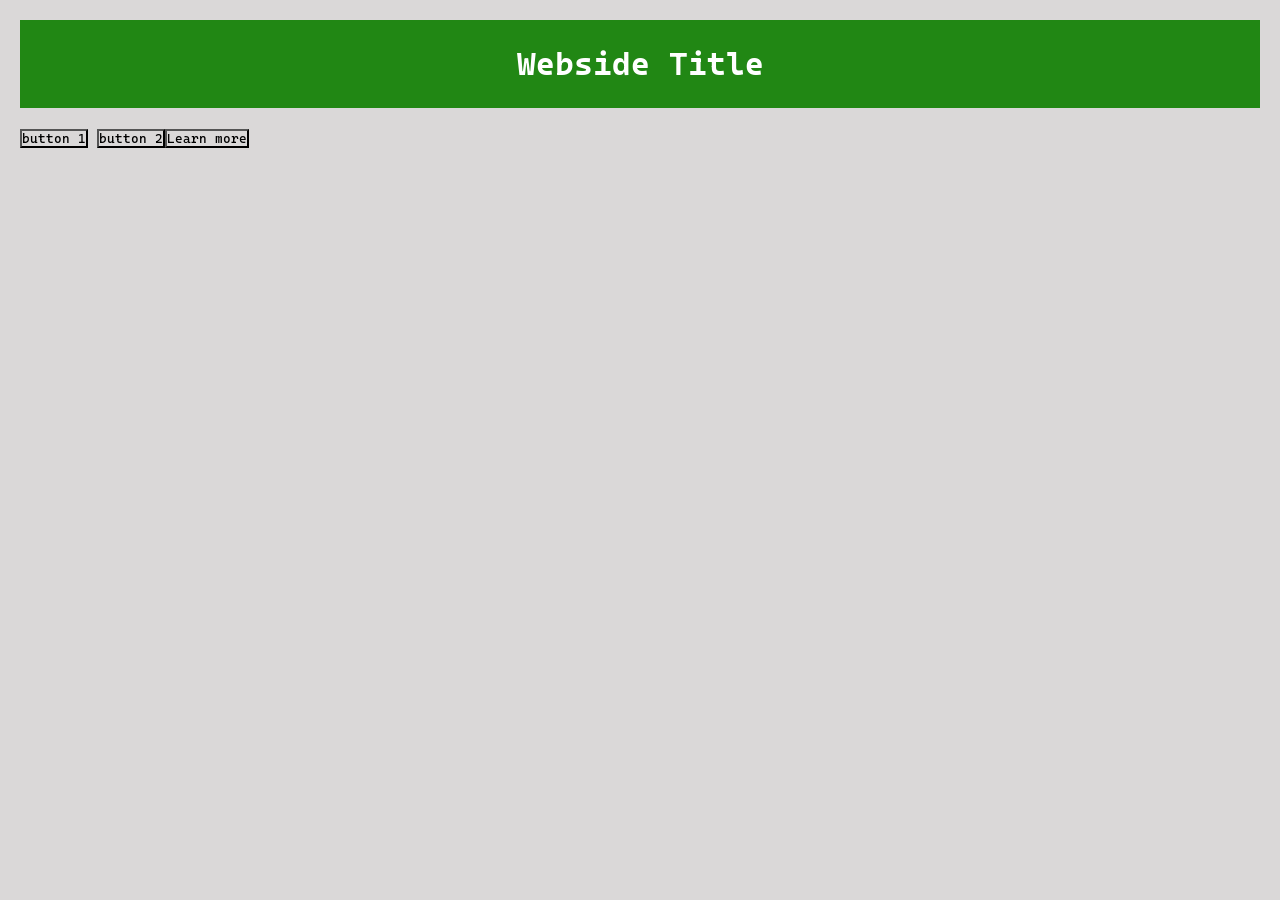
==== 01_repaso_html_css/index.html @ c500224e ".." ====
<!DOCTYPE html>
<html lang="es">

<head>
    <meta charset="UTF-8">
    <meta name="viewport" content="width=device-width, initial-scale=1.0">
    <meta name="author" content="deiberdiaz@liceovvh.cl">
    <link rel="stylesheet" href="static/css/style.css">
    <link rel="preconnect" href="https://fonts.googleapis.com">
    <link rel="preconnect" href="https://fonts.gstatic.com" crossorigin>
    <link href="https://fonts.googleapis.com/css2?family=Cascadia+Mono:ital,wght@0,200..700;1,200..700&display=swap"
        rel="stylesheet">
    <title>repaso</title>
</head>

<body>
    <header class="container">
        <h1 class="titulo">Webside Title</h1>
    </header>


    <main class="cuerpo">
        <aside class="parte-1">
            <nav class="parte-izq">
                <button class="boton-1">button 1</button>
                <button class="boton-1">button 2</button>

            </nav>
        </aside>

        <section>
            <div class="tarjetas">
                <div class="tarjeta-1"></div>
                <div class="tarjeta-1"></div>
                <div class="tarjeta-1"></div>
            </div>

            <div>
                <div class="learn">
                    <button>Learn more</button>
                </div>

            </div>
        </section>

    </main>
    <footer></footer>





</body>

</html>
---- 01_repaso_html_css/static/css/style.css ----
* {
    margin: 0;
    padding: 0;
    box-sizing: border-box;
    font-family: "Cascadia Mono", sans-serif;
    ;
    background-color: #DAD8D8;
}


.container{
    background-color: #218714;
    padding: 25px 0;
    margin: 20px;
}

.titulo{
    background-color: #218714;
    text-align: center;
    color: #ffff;
}

.cuerpo{
    display: flex;
    margin: 20px;
}

.parte-1{
    background-color: #2C5DDC;
    display: flex;
}
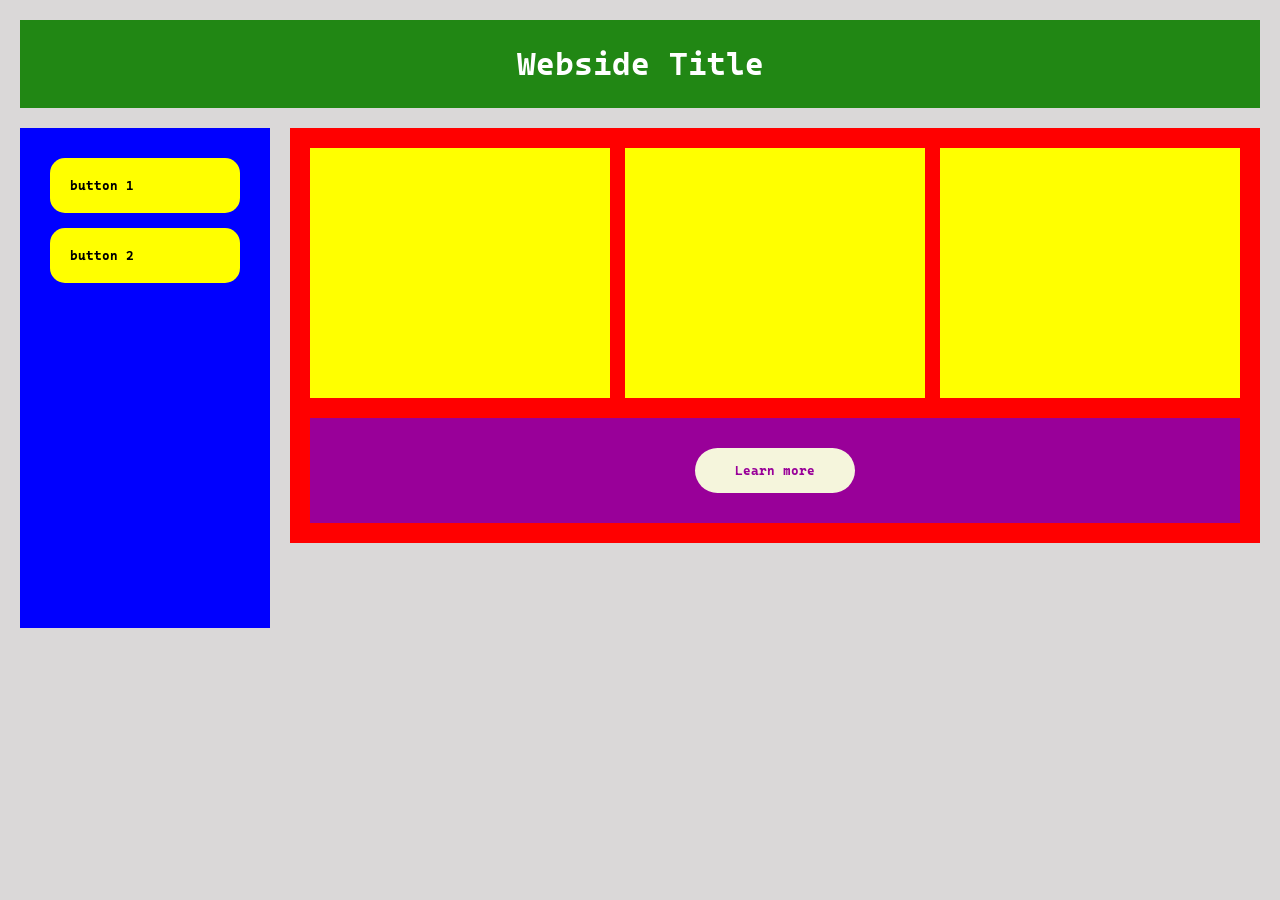
==== commit 29db94ea: ".." ====
--- a/01_repaso_html_css/index.html
+++ b/01_repaso_html_css/index.html
@@ -19,20 +19,20 @@
     </header>
 
 
-    <main class="cuerpo">
-        <aside class="parte-1">
-            <nav class="parte-izq">
+    <main class="contenedor">
+        <aside>
+            <nav class="sidebar">
                 <button class="boton-1">button 1</button>
                 <button class="boton-1">button 2</button>
 
             </nav>
         </aside>
 
-        <section>
+        <section class="contenido">
             <div class="tarjetas">
-                <div class="tarjeta-1"></div>
-                <div class="tarjeta-1"></div>
-                <div class="tarjeta-1"></div>
+                <div class="tarjeta"></div>
+                <div class="tarjeta"></div>
+                <div class="tarjeta"></div>
             </div>
 
             <div>
--- a/01_repaso_html_css/static/css/style.css
+++ b/01_repaso_html_css/static/css/style.css
@@ -8,24 +8,86 @@
 }
 
 
-.container{
+.container {
     background-color: #218714;
     padding: 25px 0;
     margin: 20px;
 }
 
-.titulo{
+.titulo {
     background-color: #218714;
     text-align: center;
     color: #ffff;
 }
 
-.cuerpo{
+.contenedor {
     display: flex;
+    gap: 20px;
+    align-items: flex-start;
     margin: 20px;
 }
 
-.parte-1{
-    background-color: #2C5DDC;
+.sidebar {
+    width: 250px;
+    background-color: blue;
+    padding: 30px 30px;
     display: flex;
+    flex-direction: column;
+    gap: 15px;
+    min-height: 500px;
 }
+
+.sidebar button {
+    display: flex;
+    border-radius: 15px;
+    background-color: yellow;
+    border: none;
+    padding: 20px;
+    flex-direction: column;
+    justify-content: center;
+    text-align: center;
+    font-weight: bold;
+    cursor: pointer;
+}
+
+
+.contenido {
+    flex: 1;
+    background-color:red;
+    display: flex;
+    padding: 20px;
+    flex-direction: column;
+    gap: 20px;
+
+}
+
+.tarjetas {
+    display: flex;
+    gap: 15px;
+    background-color: red;
+
+}
+
+.tarjeta {
+    flex: 1;
+    background-color: yellow;
+    height: 250px;
+}
+
+.learn{
+    background-color: #990099;
+    padding: 30px;
+    display: flex;
+    justify-content: center;
+}
+
+.learn button{
+    padding: 15px 40px;
+    border-radius: 30px;
+    border: none;
+    background-color: beige;
+    font-weight: bold;
+    cursor: pointer;
+    color: #990099;
+    font-size: 1.1 em;
+}
